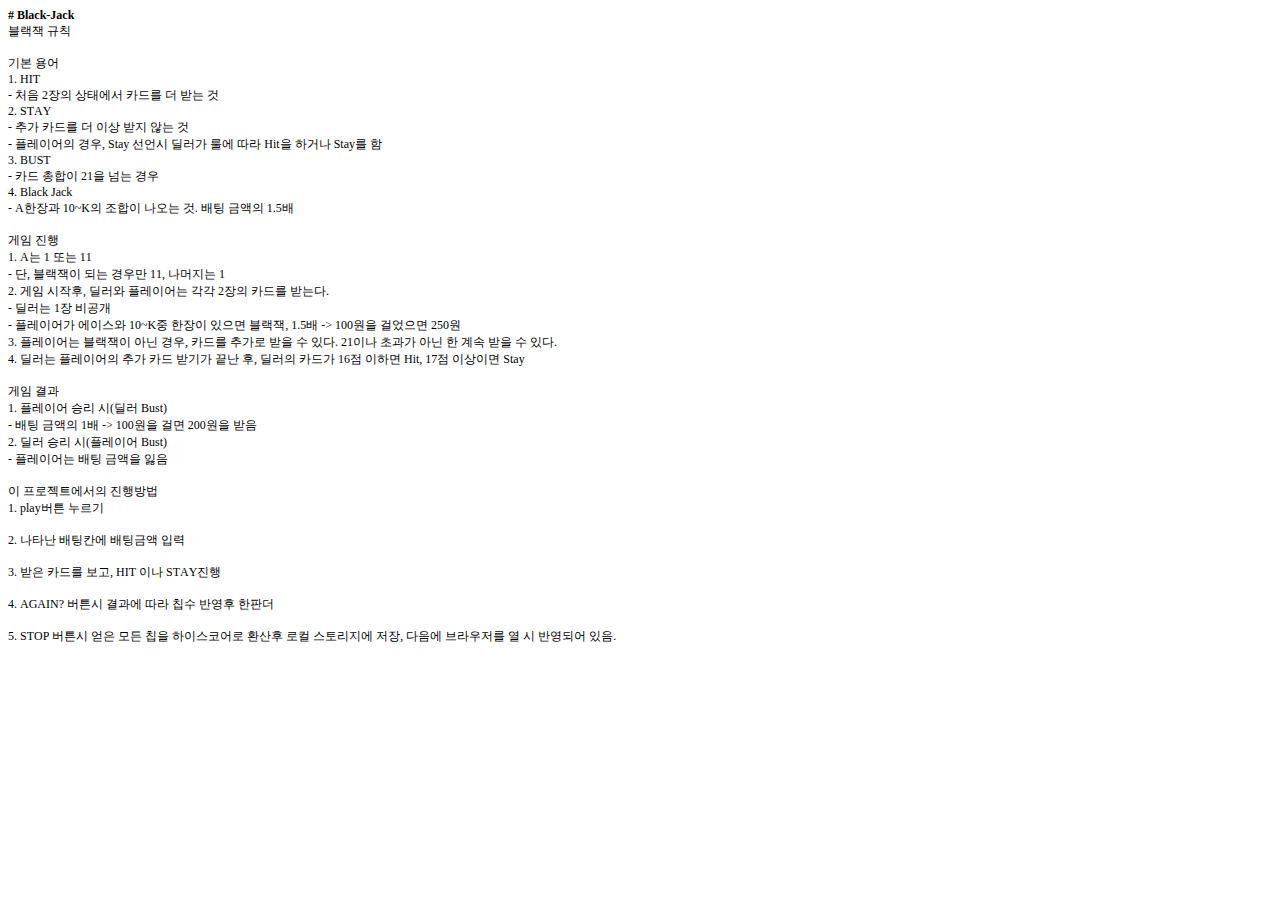
==== rule.html @ b7f93dfe "완성 ver.8 rule.html 추가" ====
<!DOCTYPE html PUBLIC "-//W3C//DTD HTML 4.01//EN" "http://www.w3.org/TR/html4/strict.dtd">
<html>
<head>
  <meta http-equiv="Content-Type" content="text/html; charset=utf-8">
  <meta http-equiv="Content-Style-Type" content="text/css">
  <title></title>
  <meta name="Generator" content="Cocoa HTML Writer">
  <meta name="CocoaVersion" content="2299.4">
  <style type="text/css">
    p.p1 {margin: 0.0px 0.0px 0.0px 0.0px; font: 12.0px Menlo; color: #000000; -webkit-text-stroke: #4689cc; background-color: #000000; background-color: rgba(0, 0, 0, 0)}
    p.p2 {margin: 0.0px 0.0px 0.0px 0.0px; font: 12.0px Menlo; color: #000000; -webkit-text-stroke: #cacaca; background-color: #000000; background-color: rgba(0, 0, 0, 0)}
    p.p3 {margin: 0.0px 0.0px 0.0px 0.0px; font: 12.0px Menlo; color: #000000; -webkit-text-stroke: #cacaca; background-color: #000000; background-color: rgba(0, 0, 0, 0); min-height: 14.0px}
    span.s1 {font-kerning: none}
    span.s2 {font-kerning: none; -webkit-text-stroke: 0px #5581e0}
  </style>
</head>
<body>
<p class="p1"><span class="s1"><b># Black-Jack</b></span></p>
<p class="p2"><span class="s1">블랙잭 규칙</span></p>
<p class="p3"><span class="s1"></span><br></p>
<p class="p2"><span class="s1">기본 용어</span></p>
<p class="p2"><span class="s2">1.</span><span class="s1"> HIT</span></p>
<p class="p2"><span class="s2">-</span><span class="s1"> 처음 2장의 상태에서 카드를 더 받는 것</span></p>
<p class="p2"><span class="s2">2.</span><span class="s1"> STAY</span></p>
<p class="p2"><span class="s2">-</span><span class="s1"> 추가 카드를 더 이상 받지 않는 것</span></p>
<p class="p2"><span class="s2">-</span><span class="s1"> 플레이어의 경우, Stay 선언시 딜러가 룰에 따라 Hit을 하거나 Stay를 함</span></p>
<p class="p2"><span class="s2">3.</span><span class="s1"> BUST</span></p>
<p class="p2"><span class="s2">-</span><span class="s1"> 카드 총합이 21을 넘는 경우</span></p>
<p class="p2"><span class="s2">4.</span><span class="s1"> Black Jack</span></p>
<p class="p2"><span class="s2">-</span><span class="s1"> A한장과 10~K의 조합이 나오는 것. 배팅 금액의 1.5배</span></p>
<p class="p3"><span class="s1"></span><br></p>
<p class="p2"><span class="s1">게임 진행</span></p>
<p class="p2"><span class="s2">1.</span><span class="s1"> A는 1 또는 11</span></p>
<p class="p2"><span class="s2">-</span><span class="s1"> 단, 블랙잭이 되는 경우만 11, 나머지는 1</span></p>
<p class="p2"><span class="s2">2.</span><span class="s1"> 게임 시작후, 딜러와 플레이어는 각각 2장의 카드를 받는다.</span></p>
<p class="p2"><span class="s2">-</span><span class="s1"> 딜러는 1장 비공개</span></p>
<p class="p2"><span class="s2">-</span><span class="s1"> 플레이어가 에이스와 10~K중 한장이 있으면 블랙잭, 1.5배 -&gt; 100원을 걸었으면 250원</span></p>
<p class="p2"><span class="s2">3.</span><span class="s1"> 플레이어는 블랙잭이 아닌 경우, 카드를 추가로 받을 수 있다. 21이나 초과가 아닌 한 계속 받을 수 있다.</span></p>
<p class="p2"><span class="s2">4.</span><span class="s1"> 딜러는 플레이어의 추가 카드 받기가 끝난 후, 딜러의 카드가 16점 이하면 Hit, 17점 이상이면 Stay</span></p>
<p class="p3"><span class="s1"></span><br></p>
<p class="p2"><span class="s1">게임 결과</span></p>
<p class="p2"><span class="s2">1.</span><span class="s1"> 플레이어 승리 시(딜러 Bust)</span></p>
<p class="p2"><span class="s2">-</span><span class="s1"> 배팅 금액의 1배 -&gt; 100원을 걸면 200원을 받음</span></p>
<p class="p2"><span class="s2">2.</span><span class="s1"> 딜러 승리 시(플레이어 Bust)</span></p>
<p class="p2"><span class="s2">-</span><span class="s1"> 플레이어는 배팅 금액을 잃음</span></p>
<p class="p3"><span class="s1"></span><br></p>
<p class="p2"><span class="s1">이 프로젝트에서의 진행방법</span></p>
<p class="p2"><span class="s2">1.</span><span class="s1"> play버튼 누르기</span></p>
<p class="p3"><span class="s1"></span><br></p>
<p class="p2"><span class="s2">2.</span><span class="s1"> 나타난 배팅칸에 배팅금액 입력</span></p>
<p class="p3"><span class="s1"></span><br></p>
<p class="p2"><span class="s2">3.</span><span class="s1"> 받은 카드를 보고, HIT 이나 STAY진행</span></p>
<p class="p3"><span class="s1"></span><br></p>
<p class="p2"><span class="s2">4.</span><span class="s1"> AGAIN? 버튼시 결과에 따라 칩수 반영후 한판더</span></p>
<p class="p3"><span class="s1"></span><br></p>
<p class="p2"><span class="s2">5.</span><span class="s1"> STOP 버튼시 얻은 모든 칩을 하이스코어로 환산후 로컬 스토리지에 저장, 다음에 브라우저를 열 시 반영되어 있음.</span></p>
<p class="p3"><span class="s1"></span><br></p>
</body>
</html>
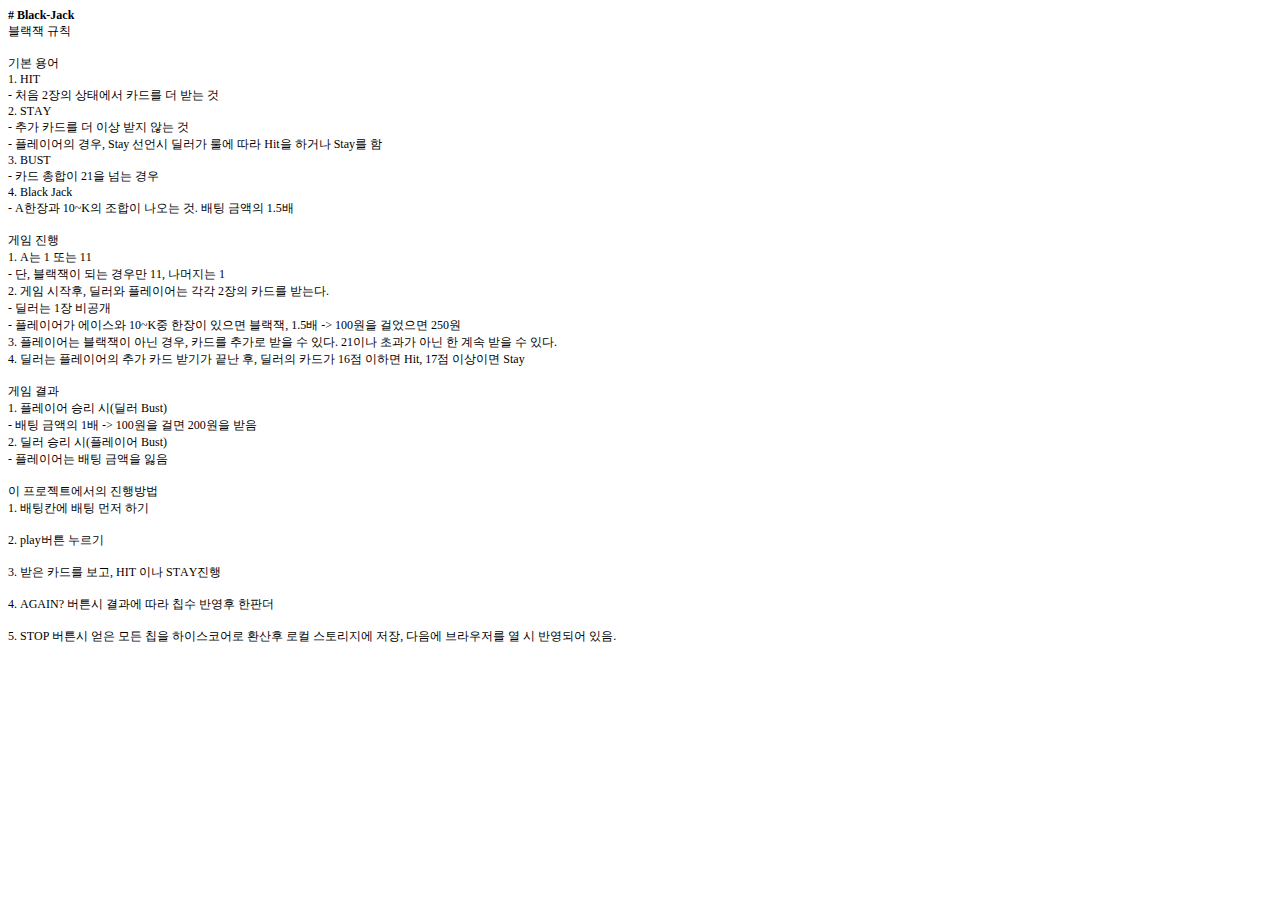
==== commit 1e16958a: "rule북 변경" ====
--- a/rule.html
+++ b/rule.html
@@ -7,53 +7,54 @@
   <meta name="Generator" content="Cocoa HTML Writer">
   <meta name="CocoaVersion" content="2299.4">
   <style type="text/css">
-    p.p1 {margin: 0.0px 0.0px 0.0px 0.0px; font: 12.0px Menlo; color: #000000; -webkit-text-stroke: #4689cc; background-color: #000000; background-color: rgba(0, 0, 0, 0)}
-    p.p2 {margin: 0.0px 0.0px 0.0px 0.0px; font: 12.0px Menlo; color: #000000; -webkit-text-stroke: #cacaca; background-color: #000000; background-color: rgba(0, 0, 0, 0)}
-    p.p3 {margin: 0.0px 0.0px 0.0px 0.0px; font: 12.0px Menlo; color: #000000; -webkit-text-stroke: #cacaca; background-color: #000000; background-color: rgba(0, 0, 0, 0); min-height: 14.0px}
+    p.p1 {margin: 0.0px 0.0px 0.0px 0.0px; font: 12.0px Menlo}
+    p.p2 {margin: 0.0px 0.0px 0.0px 0.0px; font: 12.0px 'Apple SD Gothic Neo'}
+    p.p3 {margin: 0.0px 0.0px 0.0px 0.0px; font: 12.0px Menlo; min-height: 14.0px}
     span.s1 {font-kerning: none}
-    span.s2 {font-kerning: none; -webkit-text-stroke: 0px #5581e0}
+    span.s2 {font: 12.0px Menlo; font-kerning: none}
+    span.s3 {font: 12.0px 'Apple SD Gothic Neo'; font-kerning: none}
   </style>
 </head>
 <body>
 <p class="p1"><span class="s1"><b># Black-Jack</b></span></p>
-<p class="p2"><span class="s1">블랙잭 규칙</span></p>
+<p class="p2"><span class="s1">블랙잭</span><span class="s2"> </span><span class="s1">규칙</span></p>
 <p class="p3"><span class="s1"></span><br></p>
-<p class="p2"><span class="s1">기본 용어</span></p>
-<p class="p2"><span class="s2">1.</span><span class="s1"> HIT</span></p>
-<p class="p2"><span class="s2">-</span><span class="s1"> 처음 2장의 상태에서 카드를 더 받는 것</span></p>
-<p class="p2"><span class="s2">2.</span><span class="s1"> STAY</span></p>
-<p class="p2"><span class="s2">-</span><span class="s1"> 추가 카드를 더 이상 받지 않는 것</span></p>
-<p class="p2"><span class="s2">-</span><span class="s1"> 플레이어의 경우, Stay 선언시 딜러가 룰에 따라 Hit을 하거나 Stay를 함</span></p>
-<p class="p2"><span class="s2">3.</span><span class="s1"> BUST</span></p>
-<p class="p2"><span class="s2">-</span><span class="s1"> 카드 총합이 21을 넘는 경우</span></p>
-<p class="p2"><span class="s2">4.</span><span class="s1"> Black Jack</span></p>
-<p class="p2"><span class="s2">-</span><span class="s1"> A한장과 10~K의 조합이 나오는 것. 배팅 금액의 1.5배</span></p>
+<p class="p2"><span class="s1">기본</span><span class="s2"> </span><span class="s1">용어</span></p>
+<p class="p1"><span class="s1">1. HIT</span></p>
+<p class="p2"><span class="s2">- </span><span class="s1">처음</span><span class="s2"> 2</span><span class="s1">장의</span><span class="s2"> </span><span class="s1">상태에서</span><span class="s2"> </span><span class="s1">카드를</span><span class="s2"> </span><span class="s1">더</span><span class="s2"> </span><span class="s1">받는</span><span class="s2"> </span><span class="s1">것</span></p>
+<p class="p1"><span class="s1">2. STAY</span></p>
+<p class="p2"><span class="s2">- </span><span class="s1">추가</span><span class="s2"> </span><span class="s1">카드를</span><span class="s2"> </span><span class="s1">더</span><span class="s2"> </span><span class="s1">이상</span><span class="s2"> </span><span class="s1">받지</span><span class="s2"> </span><span class="s1">않는</span><span class="s2"> </span><span class="s1">것</span></p>
+<p class="p1"><span class="s1">- </span><span class="s3">플레이어의</span><span class="s1"> </span><span class="s3">경우</span><span class="s1">, Stay </span><span class="s3">선언시</span><span class="s1"> </span><span class="s3">딜러가</span><span class="s1"> </span><span class="s3">룰에</span><span class="s1"> </span><span class="s3">따라</span><span class="s1"> Hit</span><span class="s3">을</span><span class="s1"> </span><span class="s3">하거나</span><span class="s1"> Stay</span><span class="s3">를</span><span class="s1"> </span><span class="s3">함</span></p>
+<p class="p1"><span class="s1">3. BUST</span></p>
+<p class="p2"><span class="s2">- </span><span class="s1">카드</span><span class="s2"> </span><span class="s1">총합이</span><span class="s2"> 21</span><span class="s1">을</span><span class="s2"> </span><span class="s1">넘는</span><span class="s2"> </span><span class="s1">경우</span></p>
+<p class="p1"><span class="s1">4. Black Jack</span></p>
+<p class="p1"><span class="s1">- A</span><span class="s3">한장과</span><span class="s1"> 10~K</span><span class="s3">의</span><span class="s1"> </span><span class="s3">조합이</span><span class="s1"> </span><span class="s3">나오는</span><span class="s1"> </span><span class="s3">것</span><span class="s1">. </span><span class="s3">배팅</span><span class="s1"> </span><span class="s3">금액의</span><span class="s1"> 1.5</span><span class="s3">배</span></p>
 <p class="p3"><span class="s1"></span><br></p>
-<p class="p2"><span class="s1">게임 진행</span></p>
-<p class="p2"><span class="s2">1.</span><span class="s1"> A는 1 또는 11</span></p>
-<p class="p2"><span class="s2">-</span><span class="s1"> 단, 블랙잭이 되는 경우만 11, 나머지는 1</span></p>
-<p class="p2"><span class="s2">2.</span><span class="s1"> 게임 시작후, 딜러와 플레이어는 각각 2장의 카드를 받는다.</span></p>
-<p class="p2"><span class="s2">-</span><span class="s1"> 딜러는 1장 비공개</span></p>
-<p class="p2"><span class="s2">-</span><span class="s1"> 플레이어가 에이스와 10~K중 한장이 있으면 블랙잭, 1.5배 -&gt; 100원을 걸었으면 250원</span></p>
-<p class="p2"><span class="s2">3.</span><span class="s1"> 플레이어는 블랙잭이 아닌 경우, 카드를 추가로 받을 수 있다. 21이나 초과가 아닌 한 계속 받을 수 있다.</span></p>
-<p class="p2"><span class="s2">4.</span><span class="s1"> 딜러는 플레이어의 추가 카드 받기가 끝난 후, 딜러의 카드가 16점 이하면 Hit, 17점 이상이면 Stay</span></p>
+<p class="p2"><span class="s1">게임</span><span class="s2"> </span><span class="s1">진행</span></p>
+<p class="p1"><span class="s1">1. A</span><span class="s3">는</span><span class="s1"> 1 </span><span class="s3">또는</span><span class="s1"> 11</span></p>
+<p class="p2"><span class="s2">- </span><span class="s1">단</span><span class="s2">, </span><span class="s1">블랙잭이</span><span class="s2"> </span><span class="s1">되는</span><span class="s2"> </span><span class="s1">경우만</span><span class="s2"> 11, </span><span class="s1">나머지는</span><span class="s2"> 1</span></p>
+<p class="p2"><span class="s2">2. </span><span class="s1">게임</span><span class="s2"> </span><span class="s1">시작후</span><span class="s2">, </span><span class="s1">딜러와</span><span class="s2"> </span><span class="s1">플레이어는</span><span class="s2"> </span><span class="s1">각각</span><span class="s2"> 2</span><span class="s1">장의</span><span class="s2"> </span><span class="s1">카드를</span><span class="s2"> </span><span class="s1">받는다</span><span class="s2">.</span></p>
+<p class="p2"><span class="s2">- </span><span class="s1">딜러는</span><span class="s2"> 1</span><span class="s1">장</span><span class="s2"> </span><span class="s1">비공개</span></p>
+<p class="p1"><span class="s1">- </span><span class="s3">플레이어가</span><span class="s1"> </span><span class="s3">에이스와</span><span class="s1"> 10~K</span><span class="s3">중</span><span class="s1"> </span><span class="s3">한장이</span><span class="s1"> </span><span class="s3">있으면</span><span class="s1"> </span><span class="s3">블랙잭</span><span class="s1">, 1.5</span><span class="s3">배</span><span class="s1"> -&gt; 100</span><span class="s3">원을</span><span class="s1"> </span><span class="s3">걸었으면</span><span class="s1"> 250</span><span class="s3">원</span></p>
+<p class="p2"><span class="s2">3. </span><span class="s1">플레이어는</span><span class="s2"> </span><span class="s1">블랙잭이</span><span class="s2"> </span><span class="s1">아닌</span><span class="s2"> </span><span class="s1">경우</span><span class="s2">, </span><span class="s1">카드를</span><span class="s2"> </span><span class="s1">추가로</span><span class="s2"> </span><span class="s1">받을</span><span class="s2"> </span><span class="s1">수</span><span class="s2"> </span><span class="s1">있다</span><span class="s2">. 21</span><span class="s1">이나</span><span class="s2"> </span><span class="s1">초과가</span><span class="s2"> </span><span class="s1">아닌</span><span class="s2"> </span><span class="s1">한</span><span class="s2"> </span><span class="s1">계속</span><span class="s2"> </span><span class="s1">받을</span><span class="s2"> </span><span class="s1">수</span><span class="s2"> </span><span class="s1">있다</span><span class="s2">.</span></p>
+<p class="p2"><span class="s2">4. </span><span class="s1">딜러는</span><span class="s2"> </span><span class="s1">플레이어의</span><span class="s2"> </span><span class="s1">추가</span><span class="s2"> </span><span class="s1">카드</span><span class="s2"> </span><span class="s1">받기가</span><span class="s2"> </span><span class="s1">끝난</span><span class="s2"> </span><span class="s1">후</span><span class="s2">, </span><span class="s1">딜러의</span><span class="s2"> </span><span class="s1">카드가</span><span class="s2"> 16</span><span class="s1">점</span><span class="s2"> </span><span class="s1">이하면</span><span class="s2"> Hit, 17</span><span class="s1">점</span><span class="s2"> </span><span class="s1">이상이면</span><span class="s2"> Stay</span></p>
 <p class="p3"><span class="s1"></span><br></p>
-<p class="p2"><span class="s1">게임 결과</span></p>
-<p class="p2"><span class="s2">1.</span><span class="s1"> 플레이어 승리 시(딜러 Bust)</span></p>
-<p class="p2"><span class="s2">-</span><span class="s1"> 배팅 금액의 1배 -&gt; 100원을 걸면 200원을 받음</span></p>
-<p class="p2"><span class="s2">2.</span><span class="s1"> 딜러 승리 시(플레이어 Bust)</span></p>
-<p class="p2"><span class="s2">-</span><span class="s1"> 플레이어는 배팅 금액을 잃음</span></p>
+<p class="p2"><span class="s1">게임</span><span class="s2"> </span><span class="s1">결과</span></p>
+<p class="p1"><span class="s1">1. </span><span class="s3">플레이어</span><span class="s1"> </span><span class="s3">승리</span><span class="s1"> </span><span class="s3">시</span><span class="s1">(</span><span class="s3">딜러</span><span class="s1"> Bust)</span></p>
+<p class="p1"><span class="s1">- </span><span class="s3">배팅</span><span class="s1"> </span><span class="s3">금액의</span><span class="s1"> 1</span><span class="s3">배</span><span class="s1"> -&gt; 100</span><span class="s3">원을</span><span class="s1"> </span><span class="s3">걸면</span><span class="s1"> 200</span><span class="s3">원을</span><span class="s1"> </span><span class="s3">받음</span></p>
+<p class="p1"><span class="s1">2. </span><span class="s3">딜러</span><span class="s1"> </span><span class="s3">승리</span><span class="s1"> </span><span class="s3">시</span><span class="s1">(</span><span class="s3">플레이어</span><span class="s1"> Bust)</span></p>
+<p class="p2"><span class="s2">- </span><span class="s1">플레이어는</span><span class="s2"> </span><span class="s1">배팅</span><span class="s2"> </span><span class="s1">금액을</span><span class="s2"> </span><span class="s1">잃음</span></p>
 <p class="p3"><span class="s1"></span><br></p>
-<p class="p2"><span class="s1">이 프로젝트에서의 진행방법</span></p>
-<p class="p2"><span class="s2">1.</span><span class="s1"> play버튼 누르기</span></p>
+<p class="p2"><span class="s1">이</span><span class="s2"> </span><span class="s1">프로젝트에서의</span><span class="s2"> </span><span class="s1">진행방법</span></p>
+<p class="p2"><span class="s2">1. </span><span class="s1">배팅칸에</span><span class="s2"> </span><span class="s1">배팅</span><span class="s2"> </span><span class="s1">먼저</span><span class="s2"> </span><span class="s1">하기</span></p>
 <p class="p3"><span class="s1"></span><br></p>
-<p class="p2"><span class="s2">2.</span><span class="s1"> 나타난 배팅칸에 배팅금액 입력</span></p>
+<p class="p2"><span class="s2">2. </span><span class="s1">play버튼 누르기</span></p>
 <p class="p3"><span class="s1"></span><br></p>
-<p class="p2"><span class="s2">3.</span><span class="s1"> 받은 카드를 보고, HIT 이나 STAY진행</span></p>
+<p class="p1"><span class="s1">3. </span><span class="s3">받은</span><span class="s1"> </span><span class="s3">카드를</span><span class="s1"> </span><span class="s3">보고</span><span class="s1">, HIT </span><span class="s3">이나</span><span class="s1"> STAY</span><span class="s3">진행</span></p>
 <p class="p3"><span class="s1"></span><br></p>
-<p class="p2"><span class="s2">4.</span><span class="s1"> AGAIN? 버튼시 결과에 따라 칩수 반영후 한판더</span></p>
+<p class="p2"><span class="s2">4. AGAIN? </span><span class="s1">버튼시</span><span class="s2"> </span><span class="s1">결과에</span><span class="s2"> </span><span class="s1">따라</span><span class="s2"> </span><span class="s1">칩수</span><span class="s2"> </span><span class="s1">반영후</span><span class="s2"> </span><span class="s1">한판더</span></p>
 <p class="p3"><span class="s1"></span><br></p>
-<p class="p2"><span class="s2">5.</span><span class="s1"> STOP 버튼시 얻은 모든 칩을 하이스코어로 환산후 로컬 스토리지에 저장, 다음에 브라우저를 열 시 반영되어 있음.</span></p>
+<p class="p2"><span class="s2">5. STOP </span><span class="s1">버튼시</span><span class="s2"> </span><span class="s1">얻은</span><span class="s2"> </span><span class="s1">모든</span><span class="s2"> </span><span class="s1">칩을</span><span class="s2"> </span><span class="s1">하이스코어로</span><span class="s2"> </span><span class="s1">환산후</span><span class="s2"> </span><span class="s1">로컬</span><span class="s2"> </span><span class="s1">스토리지에</span><span class="s2"> </span><span class="s1">저장</span><span class="s2">, </span><span class="s1">다음에</span><span class="s2"> </span><span class="s1">브라우저를</span><span class="s2"> </span><span class="s1">열</span><span class="s2"> </span><span class="s1">시</span><span class="s2"> </span><span class="s1">반영되어</span><span class="s2"> </span><span class="s1">있음</span><span class="s2">.</span></p>
 <p class="p3"><span class="s1"></span><br></p>
 </body>
 </html>
